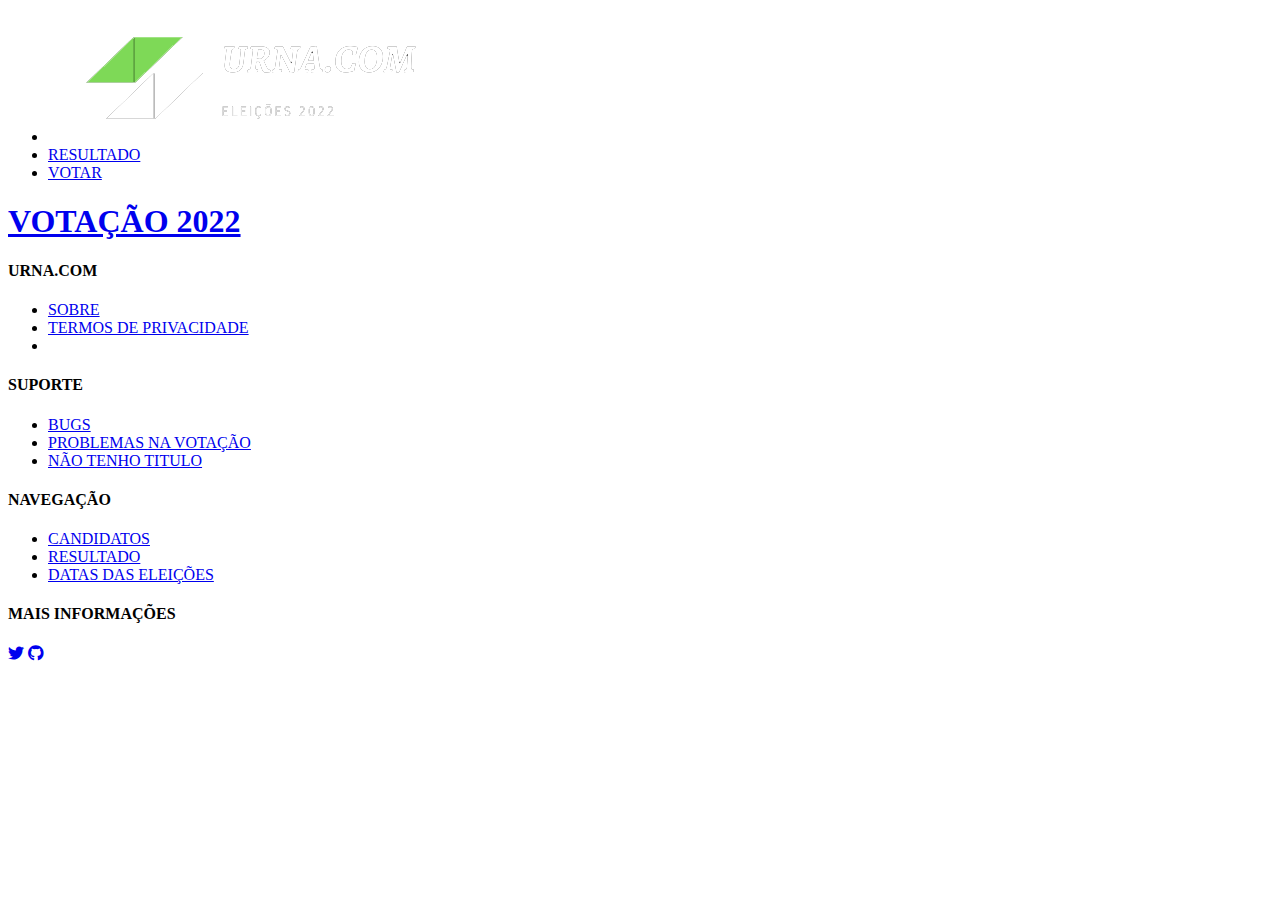
==== index.html @ 3e77f5ee "a" ====
<!DOCTYPE html>
<html lang="pt-br">
<head>
  	<meta charset="utf-8">
  	<meta name="viewport" content="width=device-width, initial-scale=1">
	<link rel= "stylesheet" href = "index.css">
  	<link rel= "stylesheet" type="text/css" href="https://cdnjs.cloudflare.com/ajax/libs/font-awesome/5.15.1/css/all.min.css">
	<link rel= "shortcut icon" href="favicon.ico" type="image/x-icon">
	<title>Urna.com</title>
</head>
<body>

	<header>

<!--Cabeçalho - Menu (Login e Cadastro)-->

    	<nav>
        	<ul class="menu">
            	<li class="logo"><img src="imagens/urnaa.png" alt=""></li>
            	<li class="item"><a href="consultar.php">RESULTADO</a></li>
            	<li class="item"><a href="intro.php">VOTAR</a></li>
        	</ul>
    	</nav>
	</header>

<!--Corpo votação 2022-->
<section>
        <a href="intro.php"><h1>VOTAÇÃO 2022</h1></a>
    </section>


<!--Rodapé-->

  <footer class="footer">
  	 <div class="container">
  	 	<div class="row">
  	 		<div class="footer-col">

<!--Informações sobre o site-->

  	 			<h4>URNA.COM</h4>
  	 			<ul>
  	 				<li><a href="#">SOBRE</a></li>
  	 				<li><a href="#">TERMOS DE PRIVACIDADE</a></li>
  	 				<li><a href="#"></a></li>
  	 			</ul>
  	 		</div>

<!--Informações sobre suporte do site-->

  	 		<div class="footer-col">
  	 			<h4>SUPORTE</h4>
  	 			<ul>
  	 				<li><a href="https://forms.gle/FfXhUD7eYz2Emm2n7">BUGS</a></li>
  	 				<li><a href="https://forms.gle/jPBydU3ATsGvn3JT8">PROBLEMAS NA VOTAÇÃO</a></li>
  	 				<li><a href="https://www.tse.jus.br/eleitor/titulo-e-local-de-votacao/titulo-e-local-de-votacao">NÃO TENHO TITULO</a></li>
  	 			</ul>
  	 		</div>

<!--Informações sobre as areas do site-->

  	 		<div class="footer-col">
  	 			<h4>NAVEGAÇÃO</h4>
  	 			<ul>
  	 				<li><a href="#">CANDIDATOS</a></li>
  	 				<li><a href="#">RESULTADO</a></li>
  	 				<li><a href="#">DATAS DAS ELEIÇÕES</a></li>
  	 			</ul>
  	 		</div>

<!--Rede Social (GitHub)-->

  	 		<div class="footer-col">
  	 			<h4>MAIS INFORMAÇÕES</h4>
  	 			<div class="social-links">
  	 				<a href="#"><i class="fab fa-twitter"></i></a>
  	 				<a href="https://github.com/andersonhluiz/p_Uni9"><i class="fab fa-github"></i></a>
  	 			</div>
  	 		</div>
  	 	</div>
  	 </div>
  </footer>
</body>
</html>
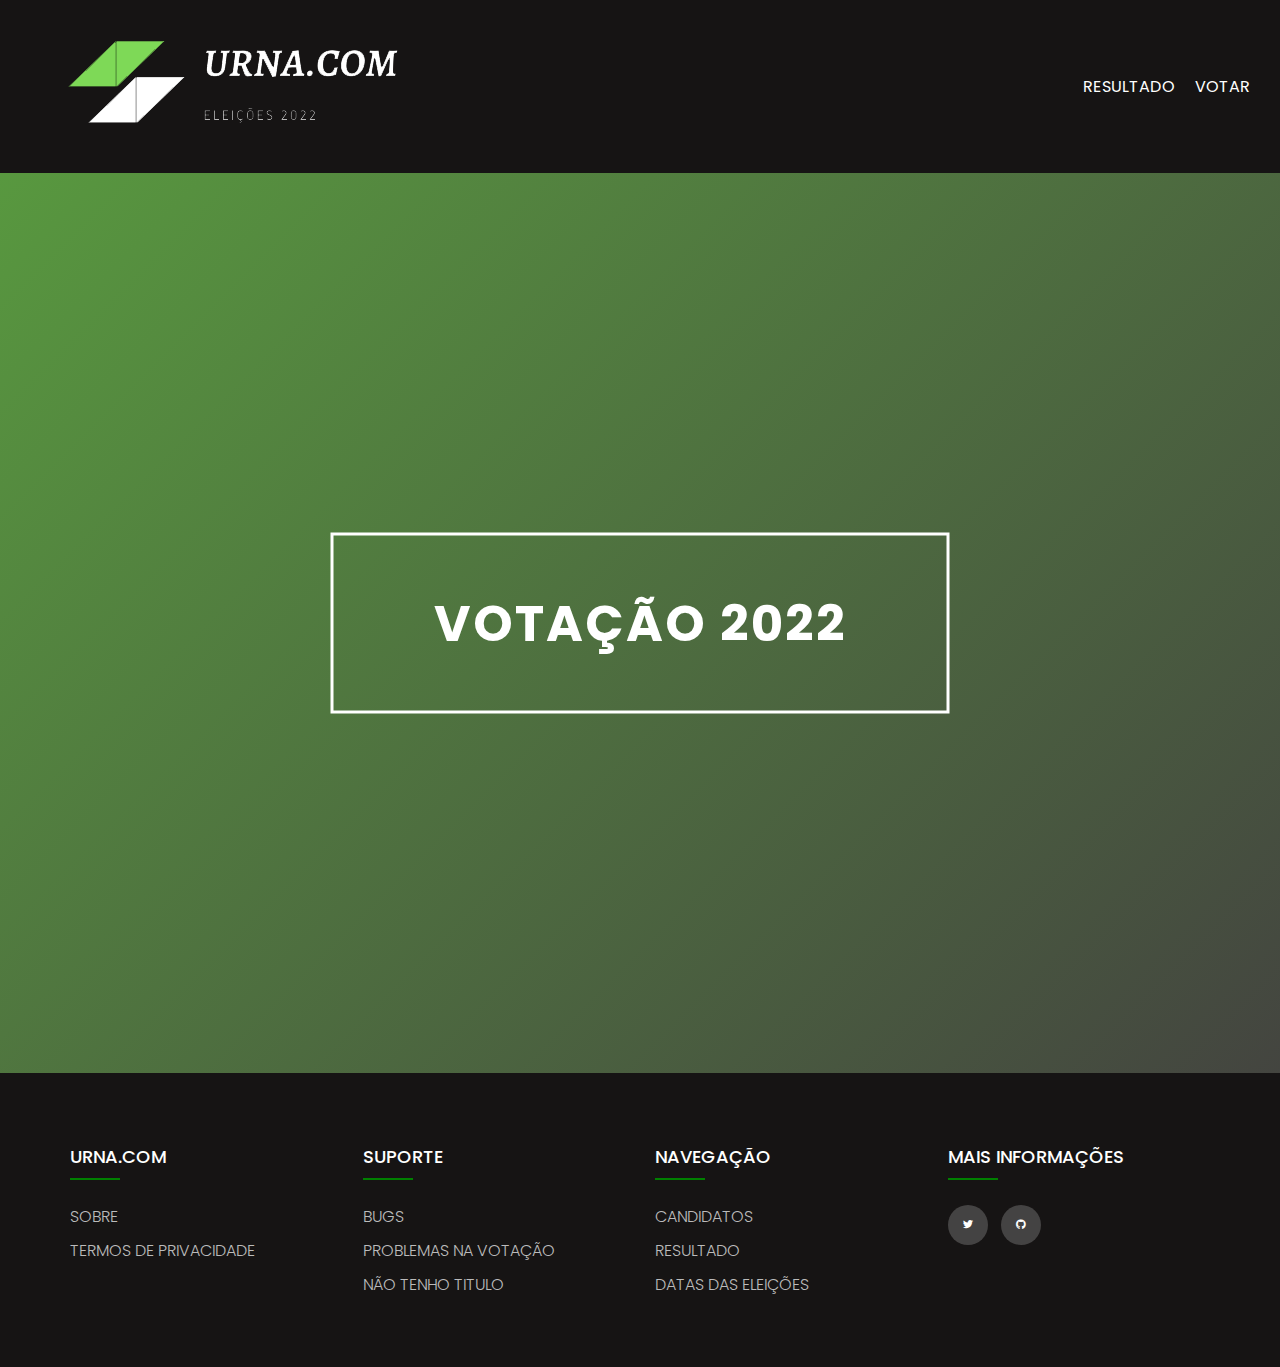
==== commit 19d49616: "atualização" ====
--- a/index.html
+++ b/index.html
@@ -1,84 +1,83 @@
 <!DOCTYPE html>
 <html lang="pt-br">
 <head>
-  	<meta charset="utf-8">
-  	<meta name="viewport" content="width=device-width, initial-scale=1">
-	<link rel= "stylesheet" href = "index.css">
-  	<link rel= "stylesheet" type="text/css" href="https://cdnjs.cloudflare.com/ajax/libs/font-awesome/5.15.1/css/all.min.css">
-	<link rel= "shortcut icon" href="favicon.ico" type="image/x-icon">
+	<meta charset="utf-8">
+	<meta name="viewport" content="width=device-width, initial-scale=1">
+	<link rel="shortcut icon" href="imagens/" type="image/x-icon">
+	<link rel="stylesheet" href ="css/styleindex.css">
+	<link rel="stylesheet" type="text/css" href="https://cdnjs.cloudflare.com/ajax/libs/font-awesome/5.15.1/css/all.min.css">
 	<title>Urna.com</title>
 </head>
 <body>
 
+	<!--Cabeçalho - Menu (Login e Cadastro)-->
+
 	<header>
 
-<!--Cabeçalho - Menu (Login e Cadastro)-->
+	<nav>
+		<ul class="menu">
+			<li class="logo"><img src="imagens/urnaa.png" alt=""></li>
+			<li class="item"><a href="consultar.php">RESULTADO</a></li>
+			<li class="item"><a href="intro.php">VOTAR</a></li>
+		</ul>
+	</nav>
 
-    	<nav>
-        	<ul class="menu">
-            	<li class="logo"><img src="imagens/urnaa.png" alt=""></li>
-            	<li class="item"><a href="consultar.php">RESULTADO</a></li>
-            	<li class="item"><a href="intro.php">VOTAR</a></li>
-        	</ul>
-    	</nav>
 	</header>
 
-<!--Corpo votação 2022-->
-<section>
+	<!--Corpo votação 2022-->
+	<section>
         <a href="intro.php"><h1>VOTAÇÃO 2022</h1></a>
     </section>
 
+	<!--Rodapé-->
 
-<!--Rodapé-->
+	<footer class="footer">
+		<div class="container">
+			<div class="row">
+				
+				<!--Informações sobre o site-->
 
-  <footer class="footer">
-  	 <div class="container">
-  	 	<div class="row">
-  	 		<div class="footer-col">
+				<div class="footer-col">
+				<h4>URNA.COM</h4>
+					<ul>
+						<li><a href="#">SOBRE</a></li>
+						<li><a href="#">TERMOS DE PRIVACIDADE</a></li>
+					</ul>
+				</div>
 
-<!--Informações sobre o site-->
+				<!--Informações sobre suporte do site-->
 
-  	 			<h4>URNA.COM</h4>
-  	 			<ul>
-  	 				<li><a href="#">SOBRE</a></li>
-  	 				<li><a href="#">TERMOS DE PRIVACIDADE</a></li>
-  	 				<li><a href="#"></a></li>
-  	 			</ul>
-  	 		</div>
+				<div class="footer-col">
+					<h4>SUPORTE</h4>
+					<ul>
+						<li><a href="https://forms.gle/FfXhUD7eYz2Emm2n7">BUGS</a></li>
+						<li><a href="https://forms.gle/jPBydU3ATsGvn3JT8">PROBLEMAS NA VOTAÇÃO</a></li>
+						<li><a href="https://www.tse.jus.br/eleitor/titulo-e-local-de-votacao/titulo-e-local-de-votacao">NÃO TENHO TITULO</a></li>
+					</ul>
+				</div>
 
-<!--Informações sobre suporte do site-->
+				<!--Informações sobre as areas do site-->
 
-  	 		<div class="footer-col">
-  	 			<h4>SUPORTE</h4>
-  	 			<ul>
-  	 				<li><a href="https://forms.gle/FfXhUD7eYz2Emm2n7">BUGS</a></li>
-  	 				<li><a href="https://forms.gle/jPBydU3ATsGvn3JT8">PROBLEMAS NA VOTAÇÃO</a></li>
-  	 				<li><a href="https://www.tse.jus.br/eleitor/titulo-e-local-de-votacao/titulo-e-local-de-votacao">NÃO TENHO TITULO</a></li>
-  	 			</ul>
-  	 		</div>
+				<div class="footer-col">
+					<h4>NAVEGAÇÃO</h4>
+					<ul>
+						<li><a href="#">CANDIDATOS</a></li>
+						<li><a href="#">RESULTADO</a></li>
+						<li><a href="#">DATAS DAS ELEIÇÕES</a></li>
+					</ul>
+				</div>
 
-<!--Informações sobre as areas do site-->
+				<!--Rede Social (GitHub)-->
 
-  	 		<div class="footer-col">
-  	 			<h4>NAVEGAÇÃO</h4>
-  	 			<ul>
-  	 				<li><a href="#">CANDIDATOS</a></li>
-  	 				<li><a href="#">RESULTADO</a></li>
-  	 				<li><a href="#">DATAS DAS ELEIÇÕES</a></li>
-  	 			</ul>
-  	 		</div>
-
-<!--Rede Social (GitHub)-->
-
-  	 		<div class="footer-col">
-  	 			<h4>MAIS INFORMAÇÕES</h4>
-  	 			<div class="social-links">
-  	 				<a href="#"><i class="fab fa-twitter"></i></a>
-  	 				<a href="https://github.com/andersonhluiz/p_Uni9"><i class="fab fa-github"></i></a>
-  	 			</div>
-  	 		</div>
-  	 	</div>
-  	 </div>
-  </footer>
+				<div class="footer-col">
+					<h4>MAIS INFORMAÇÕES</h4>
+					<div class="social-links">
+						<a href="#"><i class="fab fa-twitter"></i></a>
+						<a href="https://github.com/Ryan-STT/Uni9-Eleicoes2022"><i class="fab fa-github"></i></a>
+					</div>
+				</div>
+			</div>
+		</div>
+	</footer>
 </body>
 </html>--- a/css/styleindex.css
+++ b/css/styleindex.css
@@ -0,0 +1,259 @@
+@import url('https://fonts.googleapis.com/css2?family=Poppins:wght@300;400;500;600;700&display=swap');
+@import "https://fonts.googleapis.com/css?family=Lato:100";
+body{
+	line-height: 1.5;
+	font-family: 'Poppins', sans-serif;
+}
+
+/*________________________________________________Formatação para Cabeçalho__________________________________*/
+
+* {
+  box-sizing: border-box;
+  padding: 0;
+  margin: 0;
+}
+body {
+  font-family: 'Poppins', sans-serif;
+  
+}
+
+/*_________________________________________________Formatação para Menu______________________________________*/
+
+nav {
+  background: rgb(22, 20, 20);
+  padding: 5px 20px;
+}
+ul {
+  list-style-type: none;
+}
+a {
+  color: white;
+  text-decoration: none;
+}
+a:hover {
+  text-decoration: underline;
+}
+.logo a:hover {
+  text-decoration: none;
+}
+.menu li {
+  font-size: 16px;
+  padding: 15px 5px;
+  white-space: nowrap;
+}
+  
+/*___________________________________________Formatação para Menu no Celular_________________________________*/
+
+.menu {
+  display: flex;
+  flex-wrap: wrap;
+  justify-content: space-between;
+  align-items: center;
+}
+.item.button {
+  order: 2;
+}
+.item {
+  width: 100%;
+  text-align: center;
+  order: 3;
+  display: none;
+}
+.item.active {
+  display: block;
+}
+  
+/*_____________________________________________Formatação para Menu no Tablet________________________________*/
+
+@media all and (min-width: 468px) {
+.menu {
+  justify-content: center;
+}
+.logo {
+  flex: 1;
+}
+.item.button {
+  width: auto;
+  order: 1;
+  display: block;
+}
+  .button.secondary {
+  border: 0;
+}
+.button a {
+  padding: 7.5px 15px;
+  background: rgb(7, 84, 3);
+  border: 1px #175906 solid;
+  border-radius:50em;
+}
+.button.secondary a {
+  background: transparent;    
+}
+.button a:hover {
+  text-decoration: none;
+  transition:all .25s;
+}
+.button:not(.secondary) a:hover {
+  background: #17a504;
+  border-color: #005959;
+}
+.button.secondary a:hover {
+  color: #ddd;
+} 
+  
+/*_____________________________________________Formatação para Menu no PC____________________________________*/
+
+@media all and (min-width: 768px) {
+.item {
+  display: block;
+  width: auto;
+}
+}
+.logo {
+  order: 0;
+}
+.item {
+  order: 1;
+}
+.button {
+  order: 2;
+}
+.menu li {
+  padding: 15px 10px;
+}
+.menu li.button {
+  padding-right: 0;
+}
+
+/*___________________________________________fundo mudando de cor com transição______________________________*/
+
+html{
+  font-size: 10px;
+  font-family: "Lato", Arial, sans-serif;
+}
+section{
+  width: 100%;
+  height: 100vh;
+  color: #fff;
+  background: linear-gradient(-45deg, #7bdb54, #332735, #3d2940, #58983f);
+  background-size: 400% 400%;
+  position: relative;
+  animation: change 20s ease infinite;
+}
+h1{
+  font-size: 5rem;
+  text-transform: uppercase;
+  letter-spacing: 2px;
+  border: 3px solid #fff;
+  position: absolute;
+  top: 50%;
+  left: 50%;
+  transform: translate(-50%, -50%);
+  padding: 5rem 10rem;
+}
+
+@keyframes change {
+  0%{
+      background-position: 0 50%;
+  }
+  50%{
+      background-position: 100% 50%;
+  }
+  100%{
+      background-position: 0 50%;
+  }
+}
+
+/*______________________________________________Formatação do Rodapé________________________________________*/
+
+*{
+	margin:0;
+	padding:0;
+	box-sizing: border-box;
+}
+.container{
+	max-width: 1170px;
+	margin:auto;
+}
+.row{
+	display: flex;
+	flex-wrap: wrap;
+}
+ul{
+	list-style: none;
+}
+.footer{
+	background-color: rgb(22, 20, 20);
+    padding: 70px 0;
+}
+.footer-col{
+   width: 25%;
+   padding: 0 15px;
+}
+.footer-col h4{
+	font-size: 18px;
+	color: #ffffff;
+	text-transform: capitalize;
+	margin-bottom: 35px;
+	font-weight: 500;
+	position: relative;
+}
+.footer-col h4::before{
+	content: '';
+	position: absolute;
+	left:0;
+	bottom: -10px;
+	background-color: green;
+	height: 2px;
+	box-sizing: border-box;
+	width: 50px;
+}
+.footer-col ul li:not(:last-child){
+	margin-bottom: 10px;
+}
+.footer-col ul li a{
+	font-size: 16px;
+	text-transform: capitalize;
+	color: #ffffff;
+	text-decoration: none;
+	font-weight: 300;
+	color: #bbbbbb;
+	display: block;
+	transition: all 0.3s ease;
+}
+.footer-col ul li a:hover{
+	color: #ffffff;
+	padding-left: 8px;
+}
+.footer-col .social-links a{
+	display: inline-block;
+	height: 40px;
+	width: 40px;
+	background-color: rgba(255,255,255,0.2);
+	margin:0 10px 10px 0;
+	text-align: center;
+	line-height: 40px;
+	border-radius: 50%;
+	color: #ffffff;
+	transition: all 0.5s ease;
+}
+.footer-col .social-links a:hover{
+	color: #24262b;
+	background-color: #ffffff;
+}
+
+/*______________________________________________responsive___________________________________________________*/
+@media(max-width: 767px){
+  .footer-col{
+    width: 50%;
+    margin-bottom: 30px;
+}
+}
+@media(max-width: 574px){
+  .footer-col{
+    width: 100%;
+}
+}
+}
+
+
